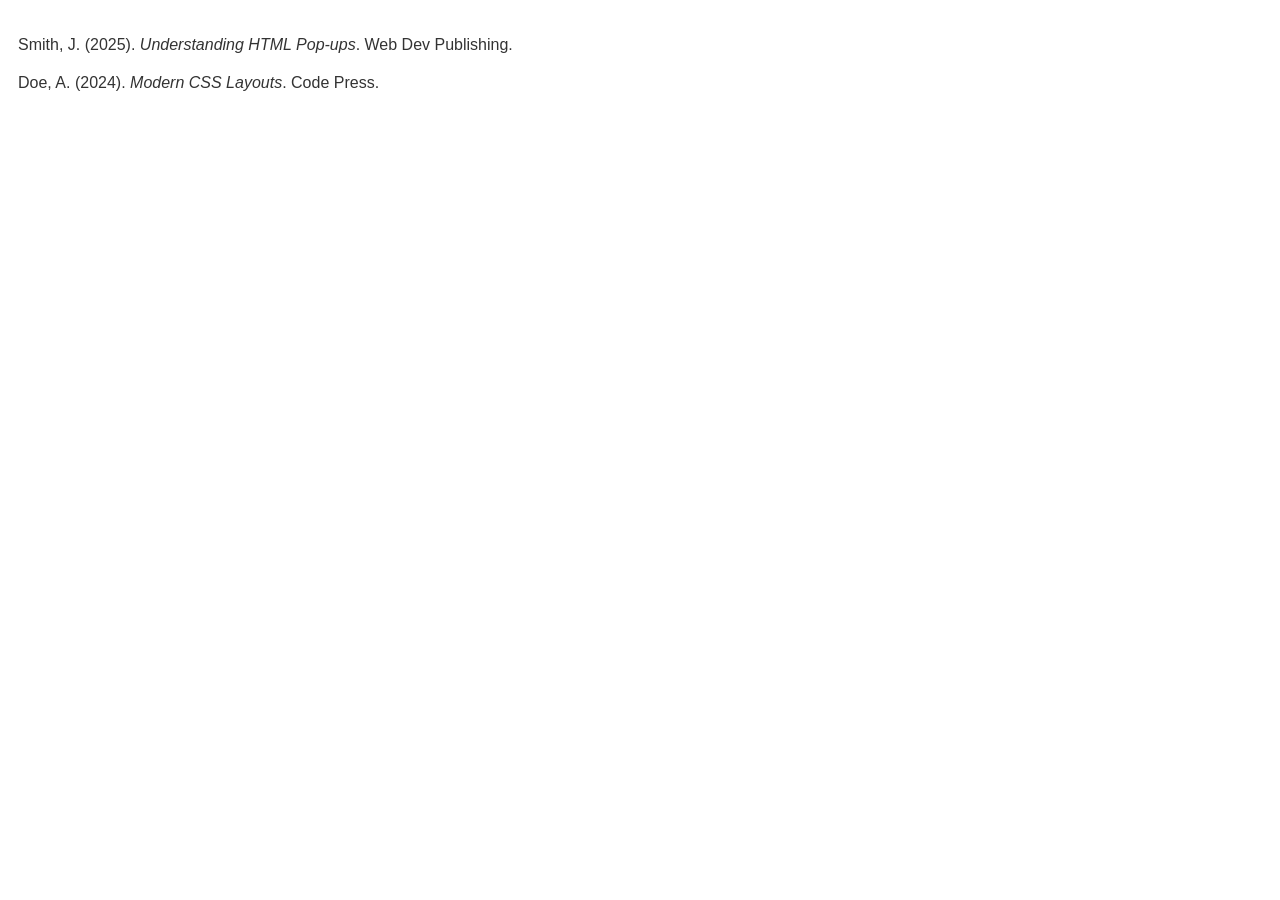
==== flash/src/main/resources/static/bibliography.html @ e6bf37de "Initial commit of Flashcard application with security fix" ====
<!DOCTYPE html>
<html>
<head>
    <style>
        body { font-family: sans-serif; line-height: 1.4; padding: 10px; color: #333; }
    </style>
</head>
<body>
    <p>Smith, J. (2025). <em>Understanding HTML Pop-ups</em>. Web Dev Publishing.</p>
    <p>Doe, A. (2024). <em>Modern CSS Layouts</em>. Code Press.</p>
</body>
</html>
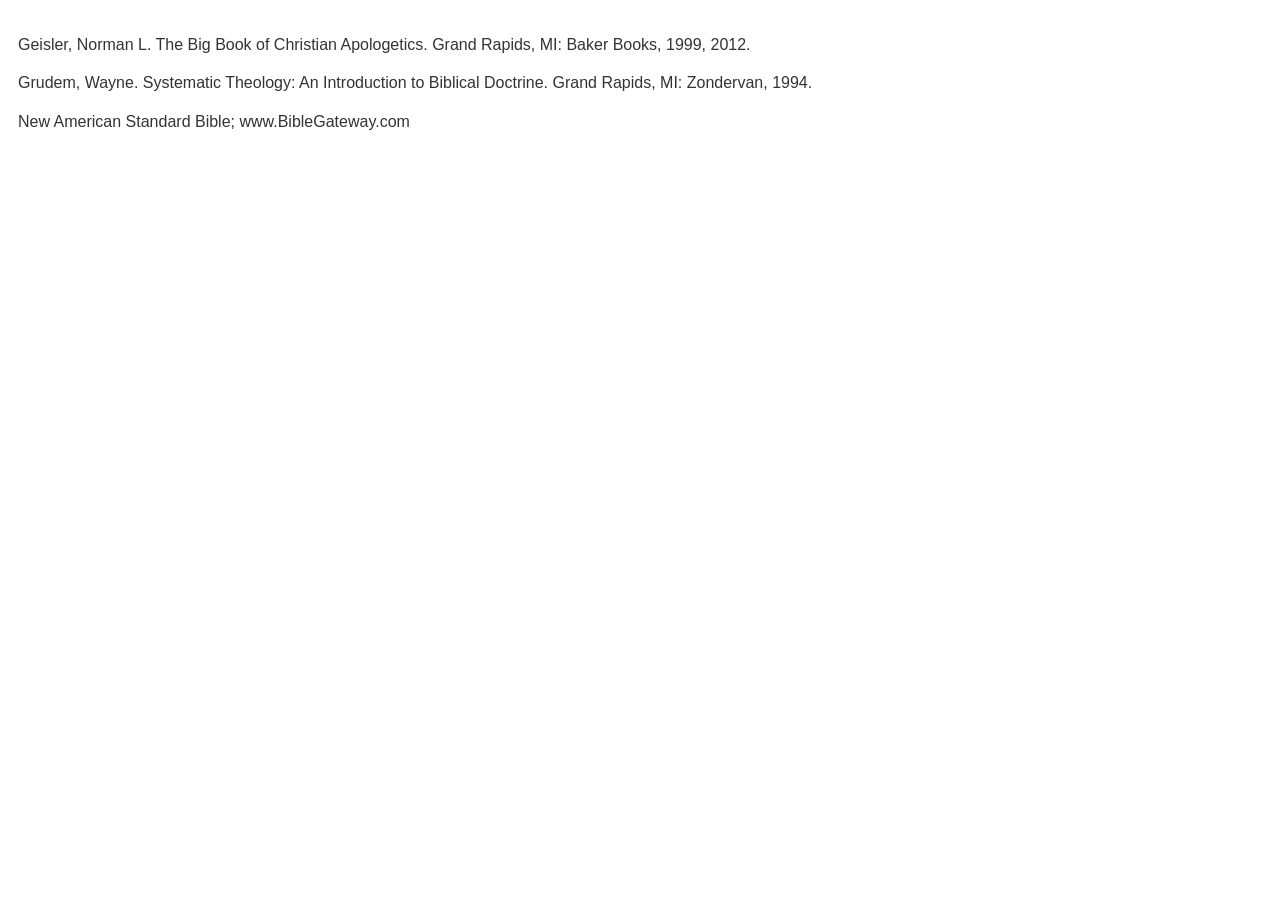
==== commit 7ba2ba5f: "gitignore add 10-14-26" ====
--- a/flash/src/main/resources/static/bibliography.html
+++ b/flash/src/main/resources/static/bibliography.html
@@ -6,7 +6,8 @@
     </style>
 </head>
 <body>
-    <p>Smith, J. (2025). <em>Understanding HTML Pop-ups</em>. Web Dev Publishing.</p>
-    <p>Doe, A. (2024). <em>Modern CSS Layouts</em>. Code Press.</p>
+    <p>Geisler, Norman L. The Big Book of Christian Apologetics. Grand Rapids, MI: Baker Books, 1999, 2012.</p>
+    <p>Grudem, Wayne. Systematic Theology: An Introduction to Biblical Doctrine. Grand Rapids, MI: Zondervan, 1994.</p>
+    <p>New American Standard Bible; www.BibleGateway.com</p>
 </body>
 </html>
